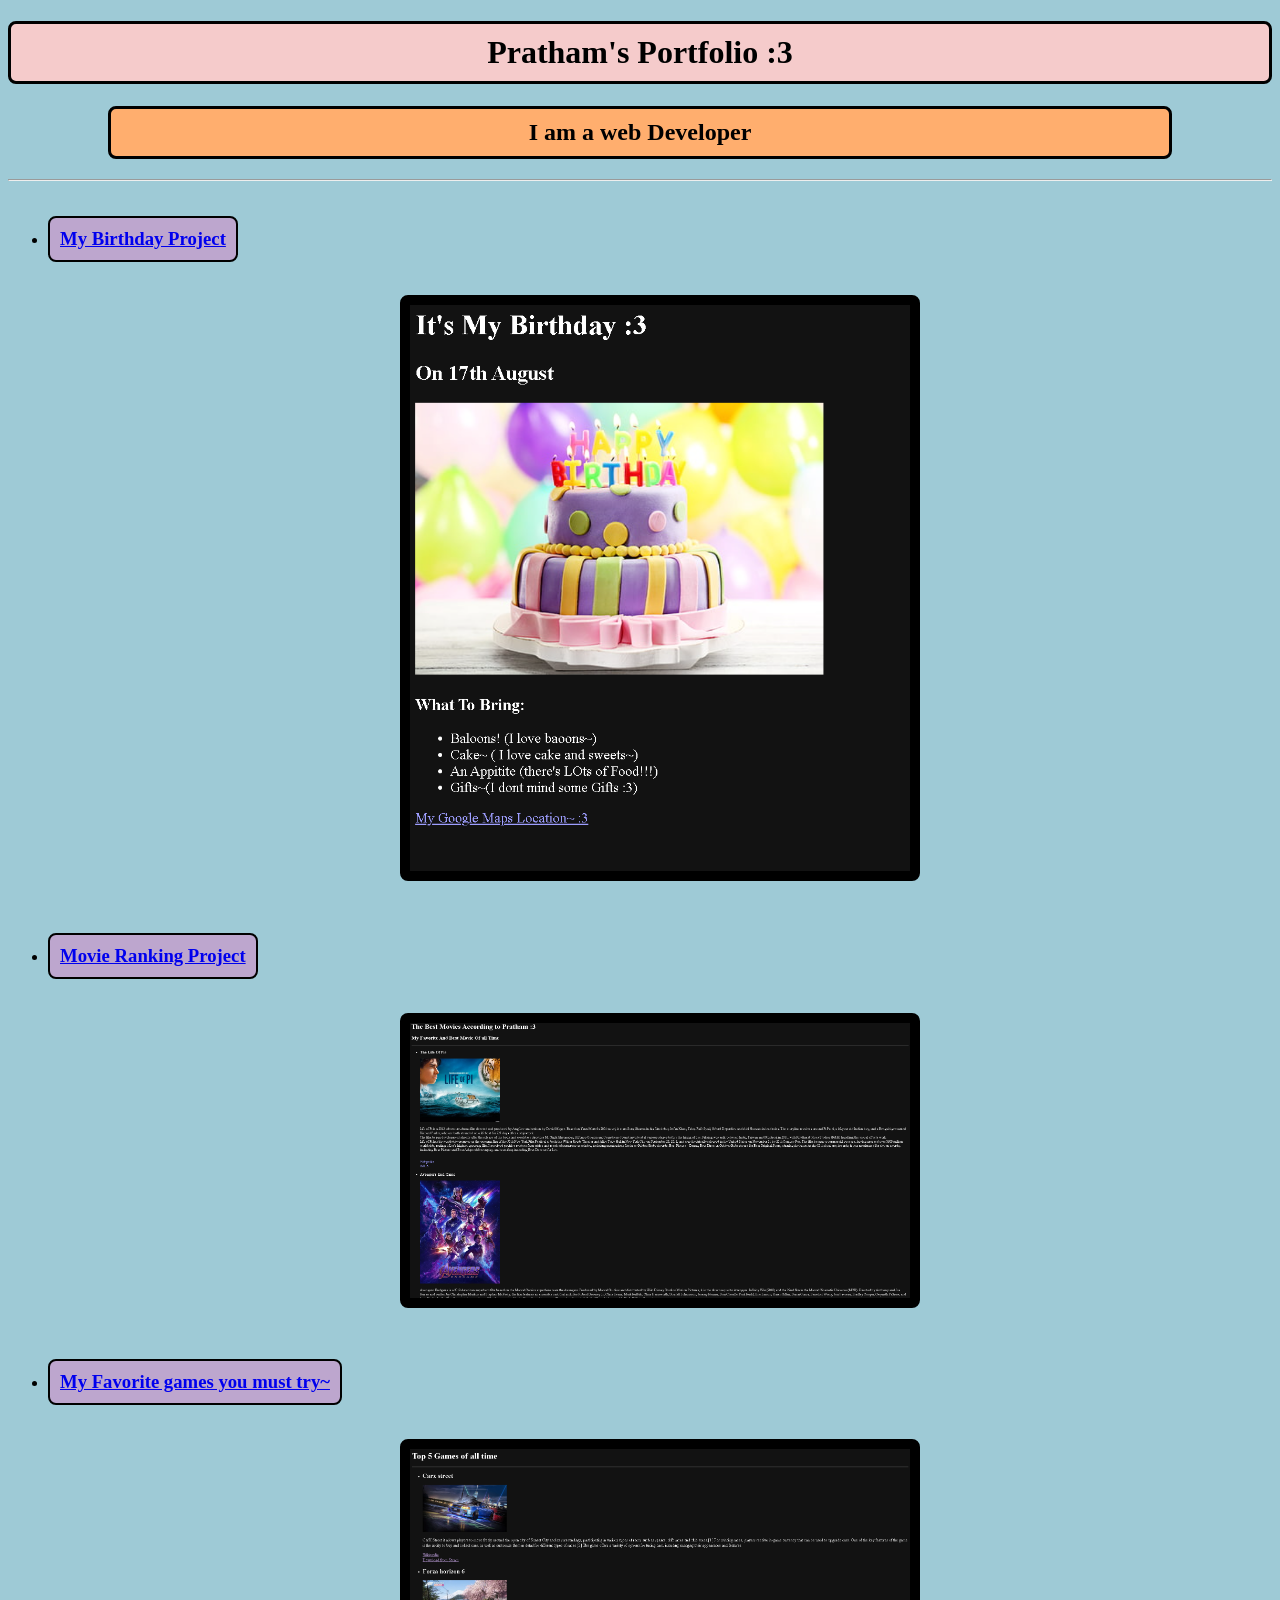
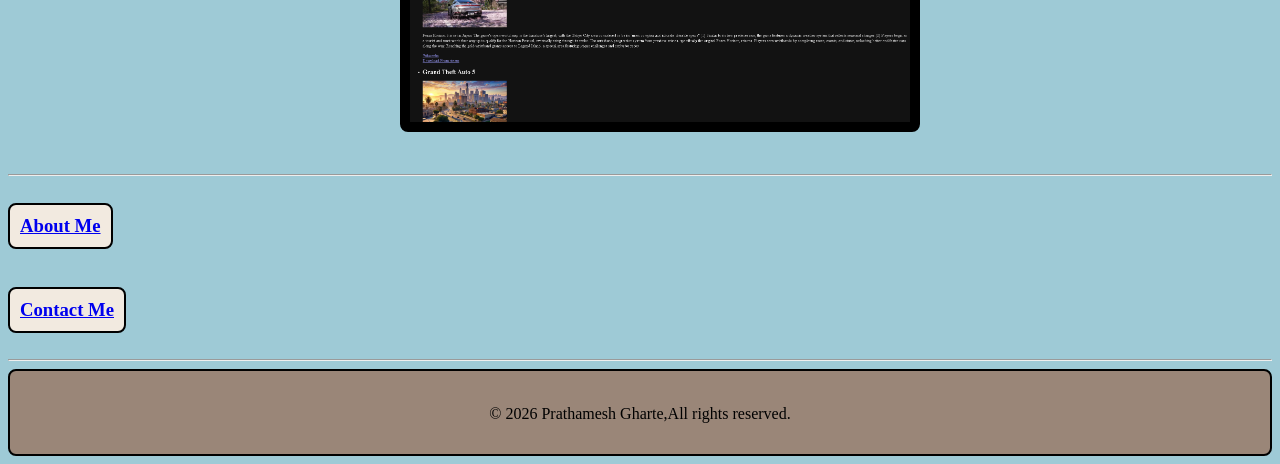
==== index.html @ fee27ad0 "Add files via upload" ====
<!doctype html>
<html lang="en">
  <head>
    <meta charset="UTF-8" />
    <meta name="viewport" content="width=device-width, initial-scale=1.0" />
    <title>Pratham's Portfolio</title>
    <link rel="stylesheet" href="./style.css" />
  </head>
  <body>
    <div>
      <h1>Pratham's Portfolio :3</h1>
    </div>
    <div>
      <h2>I am a web Developer</h2>
    </div>
    <hr />
    <ul>
      <li>
        <div>
          <h3 class="h3">
            <a
              href="./public/New folder/Birthday project.html"
              target="_blank"
              rel="noopener"
              >My Birthday Project
            </a>
          </h3>
          <img
            src="./public/Img/brave_screenshot (1).png"
            alt="Screenshot of birthday invite project"
            width="500"
          />
        </div>
      </li>
      <br />
      <li>
        <div>
          <h3 class="h3">
            <a
              href="./public/New folder/Movie ranking.html"
              target="_blank"
              rel="noopener"
              >Movie Ranking Project</a
            >
          </h3>
          <img
            src="./public/Img/brave_screenshot.png"
            width="500"
            alt="screenshot of movie ranking project"
          />
        </div>
      </li>
      <br />
      <li>
        <div>
          <h3 class="h3">
            <a
              href="./public/New folder/My 5 favourite +++.html"
              target="_blank"
              rel="noopener"
              >My Favorite games you must try~</a
            >
          </h3>
          <img
            src="./public/Img/brave_screenshot (2).png"
            width="500"
            alt="Screenshot of My favorite games you must try"
          />
        </div>
      </li>
    </ul>
    <br />
    <hr />
    <div>
      <h3>
        <a href="./public/about.html" target="_blank" rel="noopener"
          >About Me</a
        >
      </h3>
      <br />
      <h3>
        <a href="./public/contact.html" target="_blank" rel="noopener"
          >Contact Me</a
        >
      </h3>
    </div>
    <hr />
    <div id="footer">
      <footer>
        <br />
        <p style="text-align: center">
          &copy; 2026 Prathamesh Gharte,All rights reserved.
        </p>
      </footer>
    </div>
  </body>
</html>
---- style.css ----
body {
  background-color: #9ecad6;
  color: black;
}
h1 {
  background-color: #f5cbcb;
  text-align: center;
  padding: 10px;
  border-radius: 8px;
  border: 3px solid black;
}
h2 {
  background-color: #ffae6e;
  text-align: center;
  padding: 10px;
  border: 3px solid black;
  border-radius: 8px;
  margin-left: 100px;
  margin-right: 100px;
}
.h3 {
  background-color: rgb(189, 166, 206);
  padding: 10px;
  border-radius: 8px;
  border: 2px solid black;
  display: inline-block;
}
img {
  display: block;
  margin: 15px auto;
  border: 10px solid rgb(0, 0, 0);
  border-radius: 8px;
  max-width: 700px;
  max-width: 100%;
  height: auto;
}
h3 {
  background-color: rgb(242, 234, 224);
  display: inline-block;
  padding: 10px;
  border-radius: 8px;
  border: 2px solid black;
}
#footer {
  background-color: rgb(154, 134, 120);
  padding-bottom: 15px;
  border: 2px solid black;
  border-radius: 8px;
}
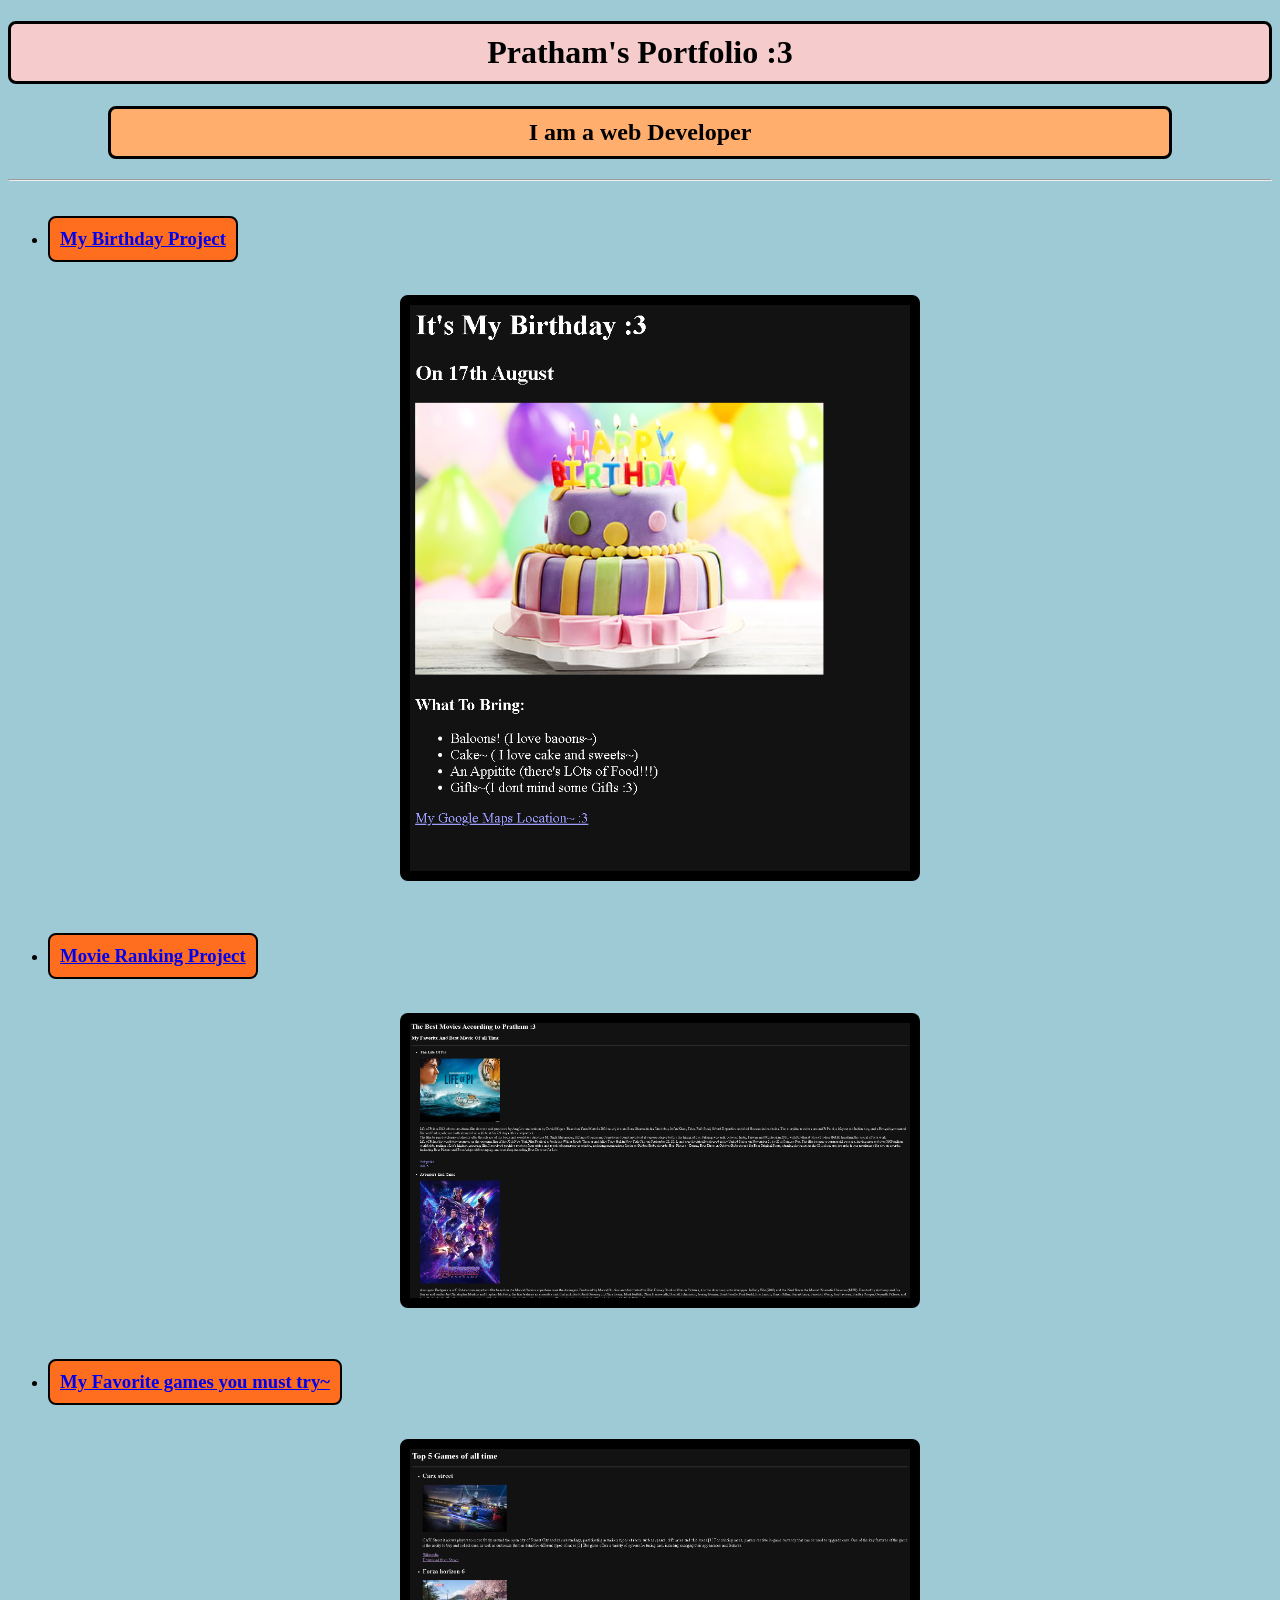
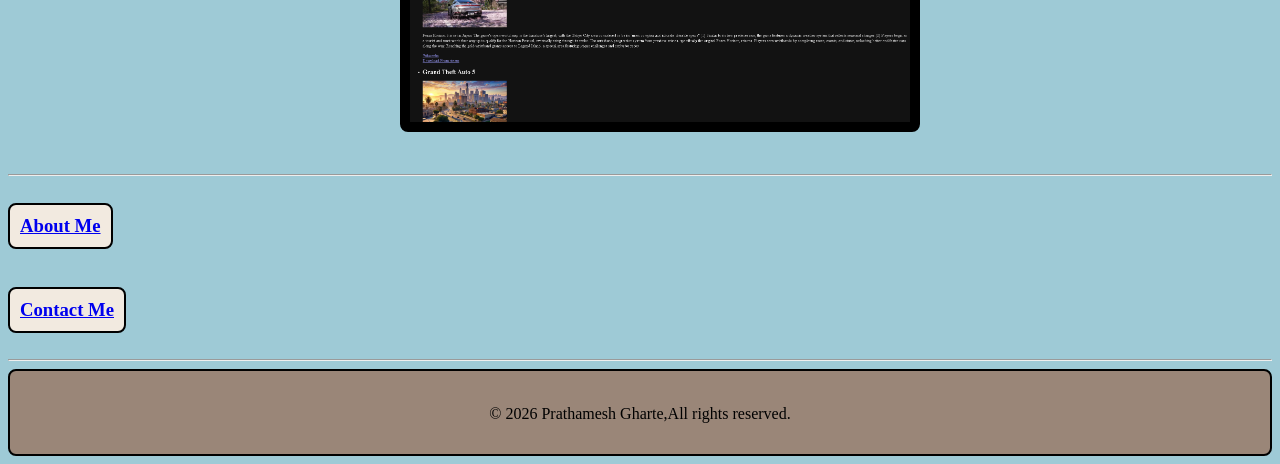
==== commit 726c055d: "Add files via upload" ====
--- a/index.html
+++ b/index.html
@@ -73,7 +73,7 @@
     <hr />
     <div>
       <h3>
-        <a href="./public/about.html" target="_blank" rel="noopener"
+        <a href="https://pratham2430v.github.io/My-Resume/" rel="noopener"
           >About Me</a
         >
       </h3>
--- a/style.css
+++ b/style.css
@@ -19,7 +19,7 @@
   margin-right: 100px;
 }
 .h3 {
-  background-color: rgb(189, 166, 206);
+  background-color:#FF6D1F;
   padding: 10px;
   border-radius: 8px;
   border: 2px solid black;
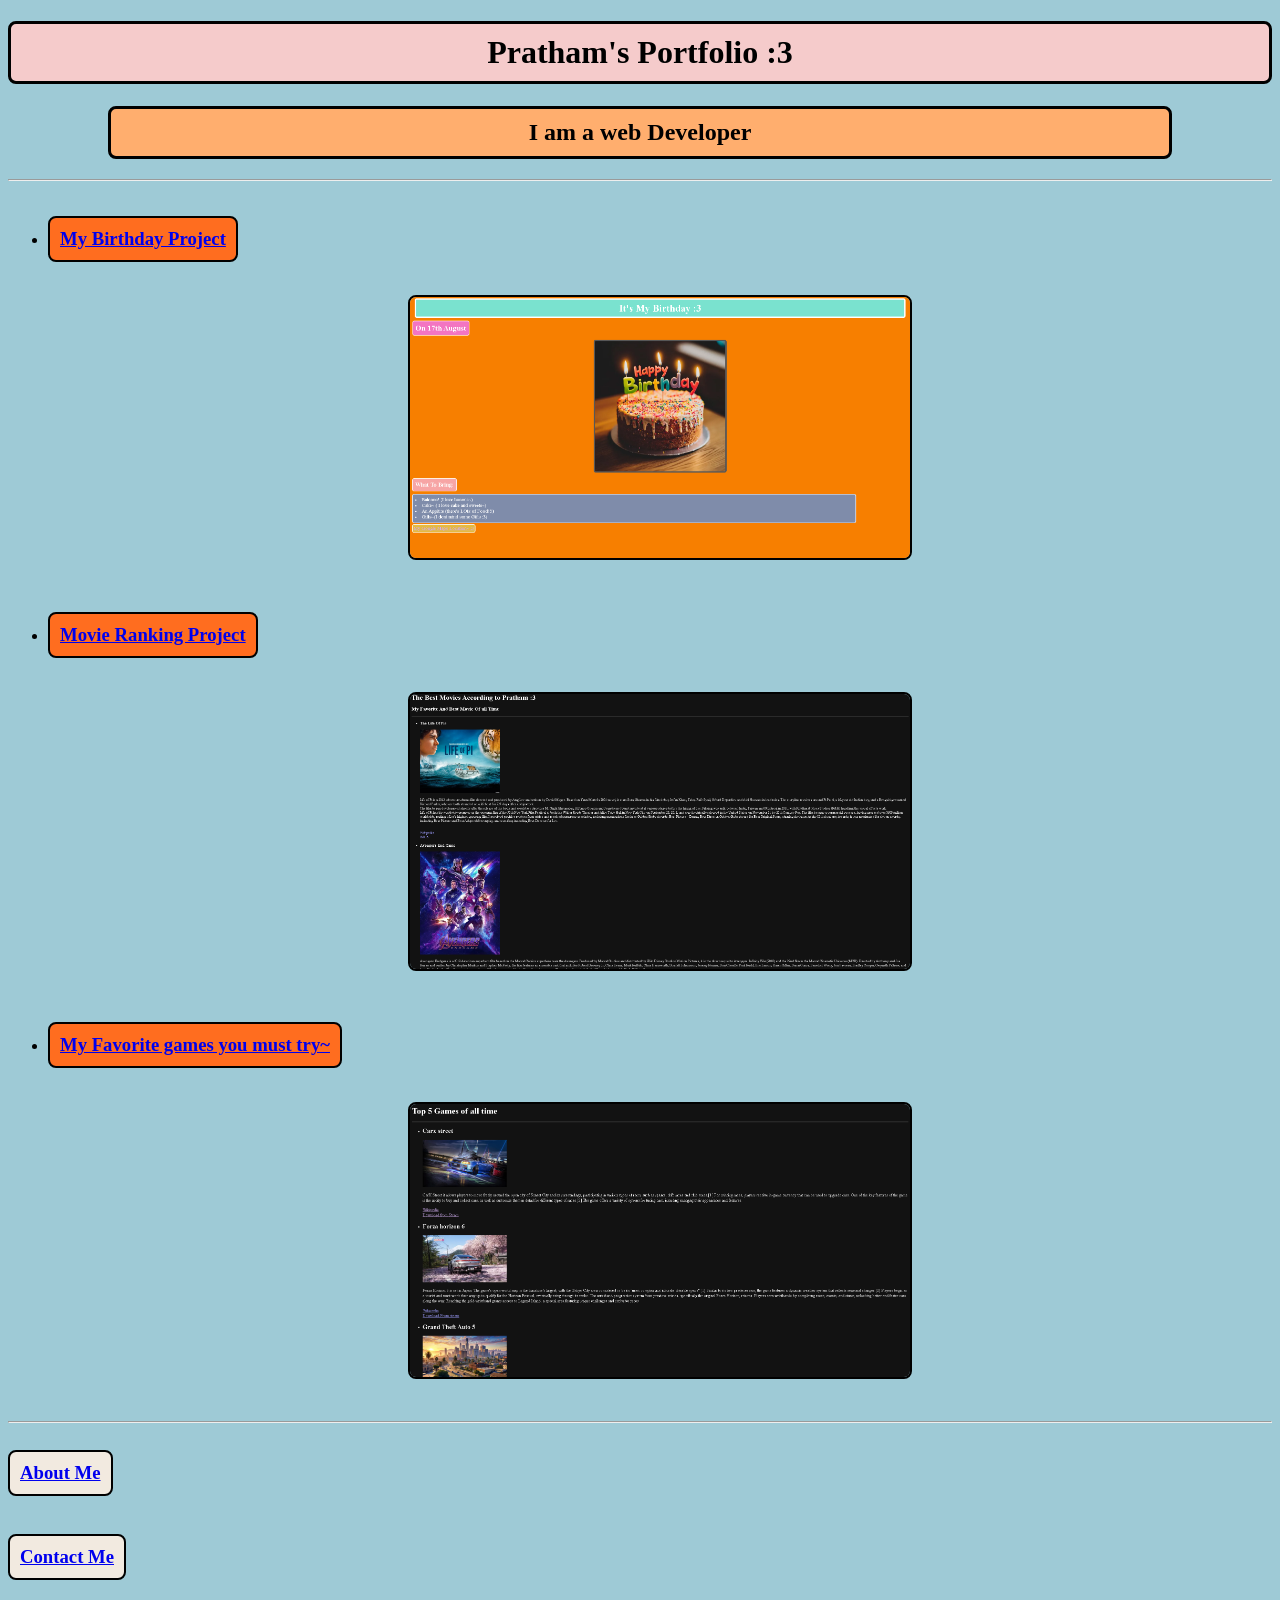
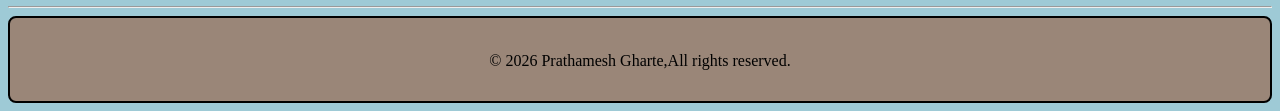
==== commit 89353399: "Add files via upload" ====
--- a/index.html
+++ b/index.html
@@ -26,7 +26,7 @@
             </a>
           </h3>
           <img
-            src="./public/Img/brave_screenshot (1).png"
+            src="./public/Img/brave_screenshot_pratham2430v.github.io.png"
             alt="Screenshot of birthday invite project"
             width="500"
           />
--- a/style.css
+++ b/style.css
@@ -19,7 +19,7 @@
   margin-right: 100px;
 }
 .h3 {
-  background-color:#FF6D1F;
+  background-color: #ff6d1f;
   padding: 10px;
   border-radius: 8px;
   border: 2px solid black;
@@ -28,7 +28,7 @@
 img {
   display: block;
   margin: 15px auto;
-  border: 10px solid rgb(0, 0, 0);
+  border: 2px solid rgb(0, 0, 0);
   border-radius: 8px;
   max-width: 700px;
   max-width: 100%;
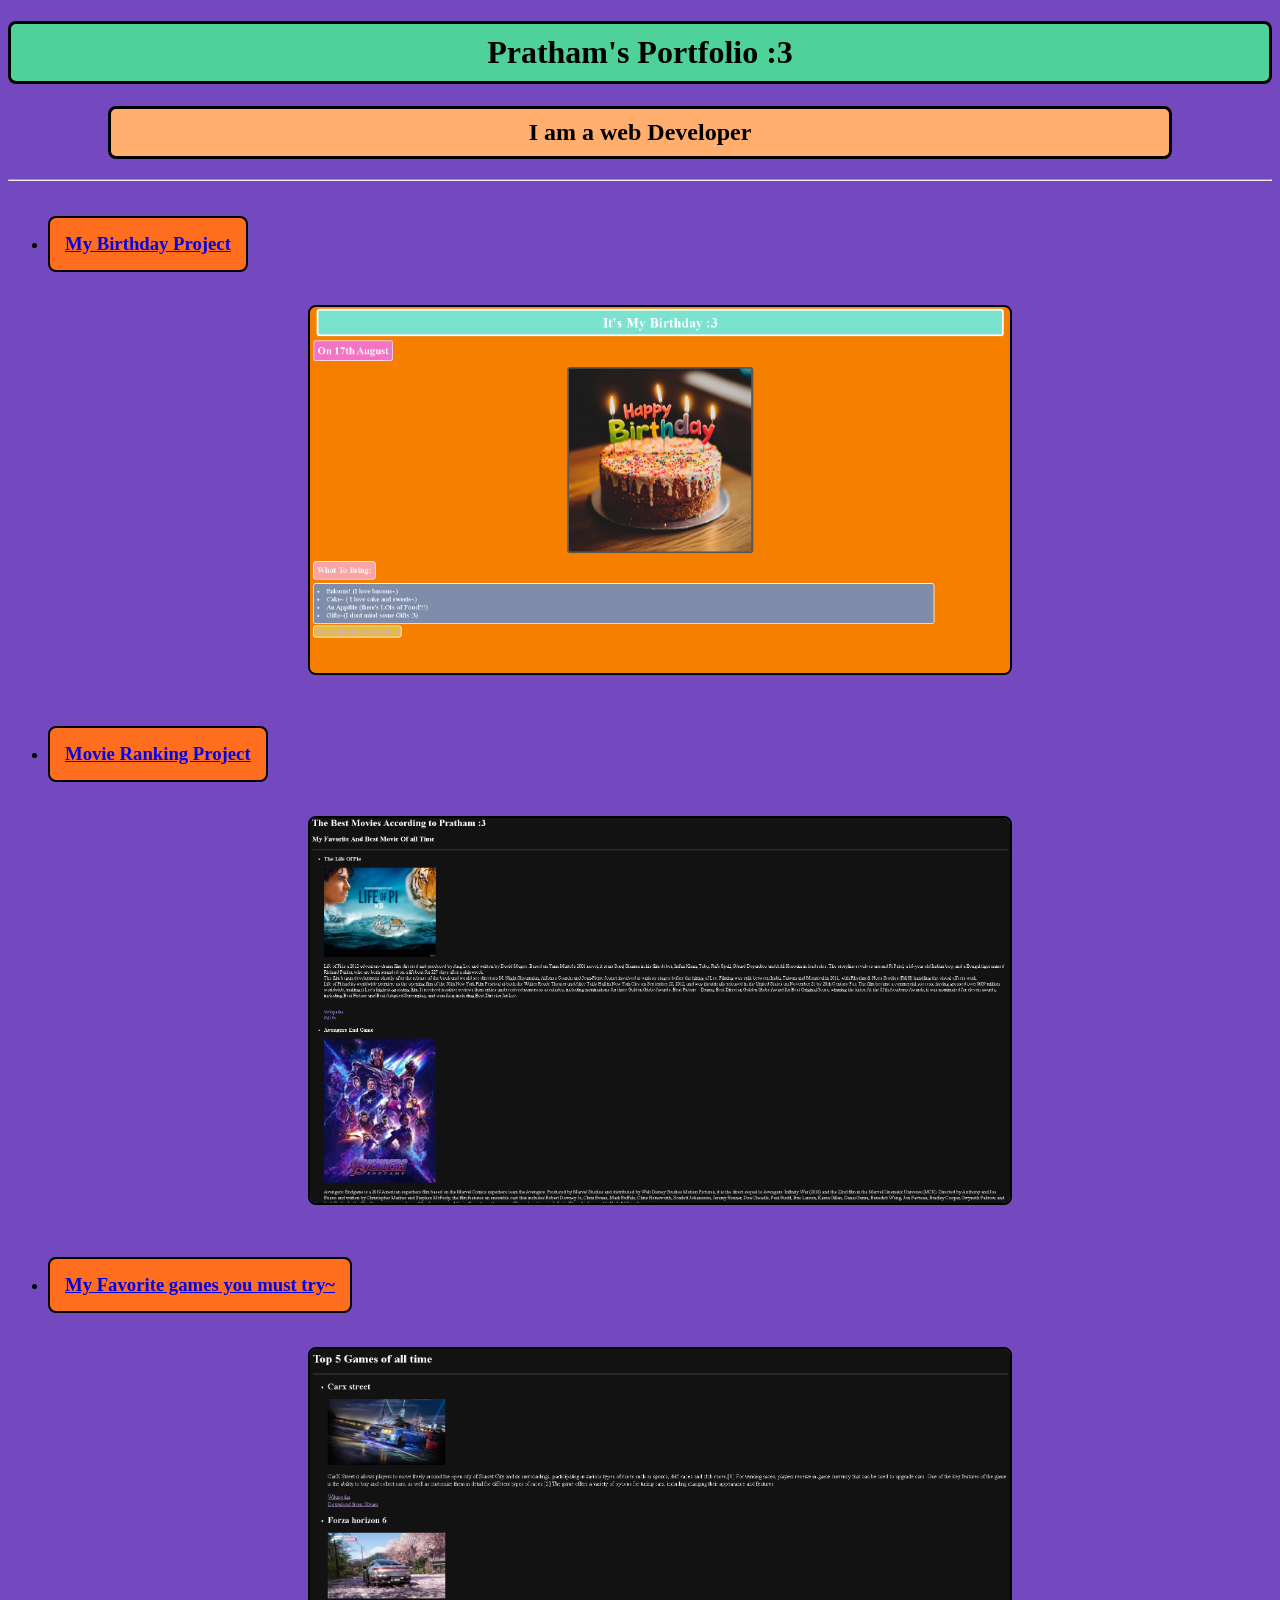
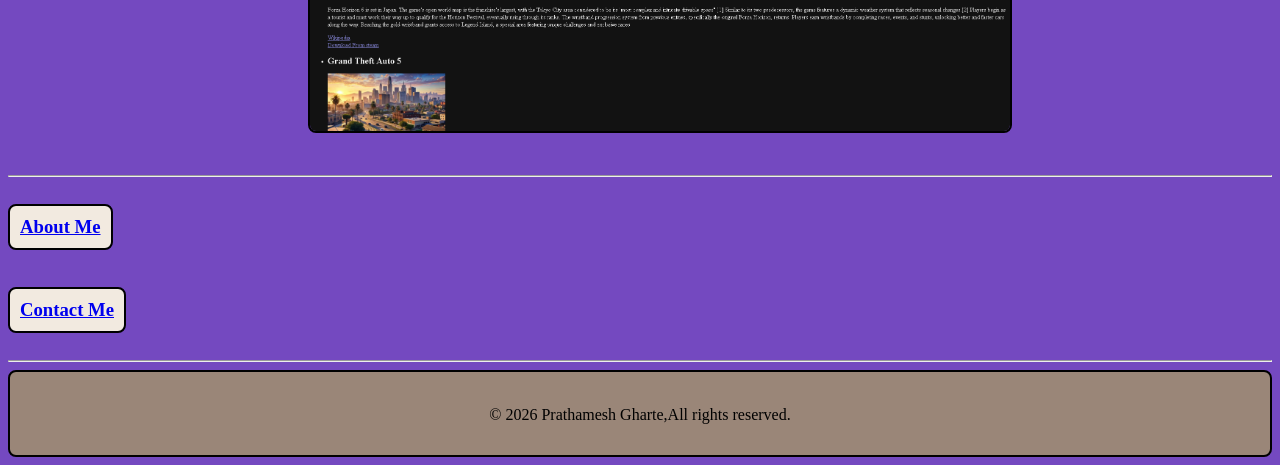
==== commit 13669e72: "Add files via upload" ====
--- a/index.html
+++ b/index.html
@@ -73,7 +73,10 @@
     <hr />
     <div>
       <h3>
-        <a href="https://pratham2430v.github.io/My-Resume/" rel="noopener"
+        <a
+          href="https://pratham2430v.github.io/My-Resume/"
+          target="_blank"
+          rel="noopener"
           >About Me</a
         >
       </h3>
--- a/style.css
+++ b/style.css
@@ -1,9 +1,9 @@
 body {
-  background-color: #9ecad6;
+  background-color: #7449c0;
   color: black;
 }
 h1 {
-  background-color: #f5cbcb;
+  background-color: #4ed299;
   text-align: center;
   padding: 10px;
   border-radius: 8px;
@@ -20,7 +20,7 @@
 }
 .h3 {
   background-color: #ff6d1f;
-  padding: 10px;
+  padding: 15px;
   border-radius: 8px;
   border: 2px solid black;
   display: inline-block;
@@ -31,7 +31,7 @@
   border: 2px solid rgb(0, 0, 0);
   border-radius: 8px;
   max-width: 700px;
-  max-width: 100%;
+  width: 100%;
   height: auto;
 }
 h3 {
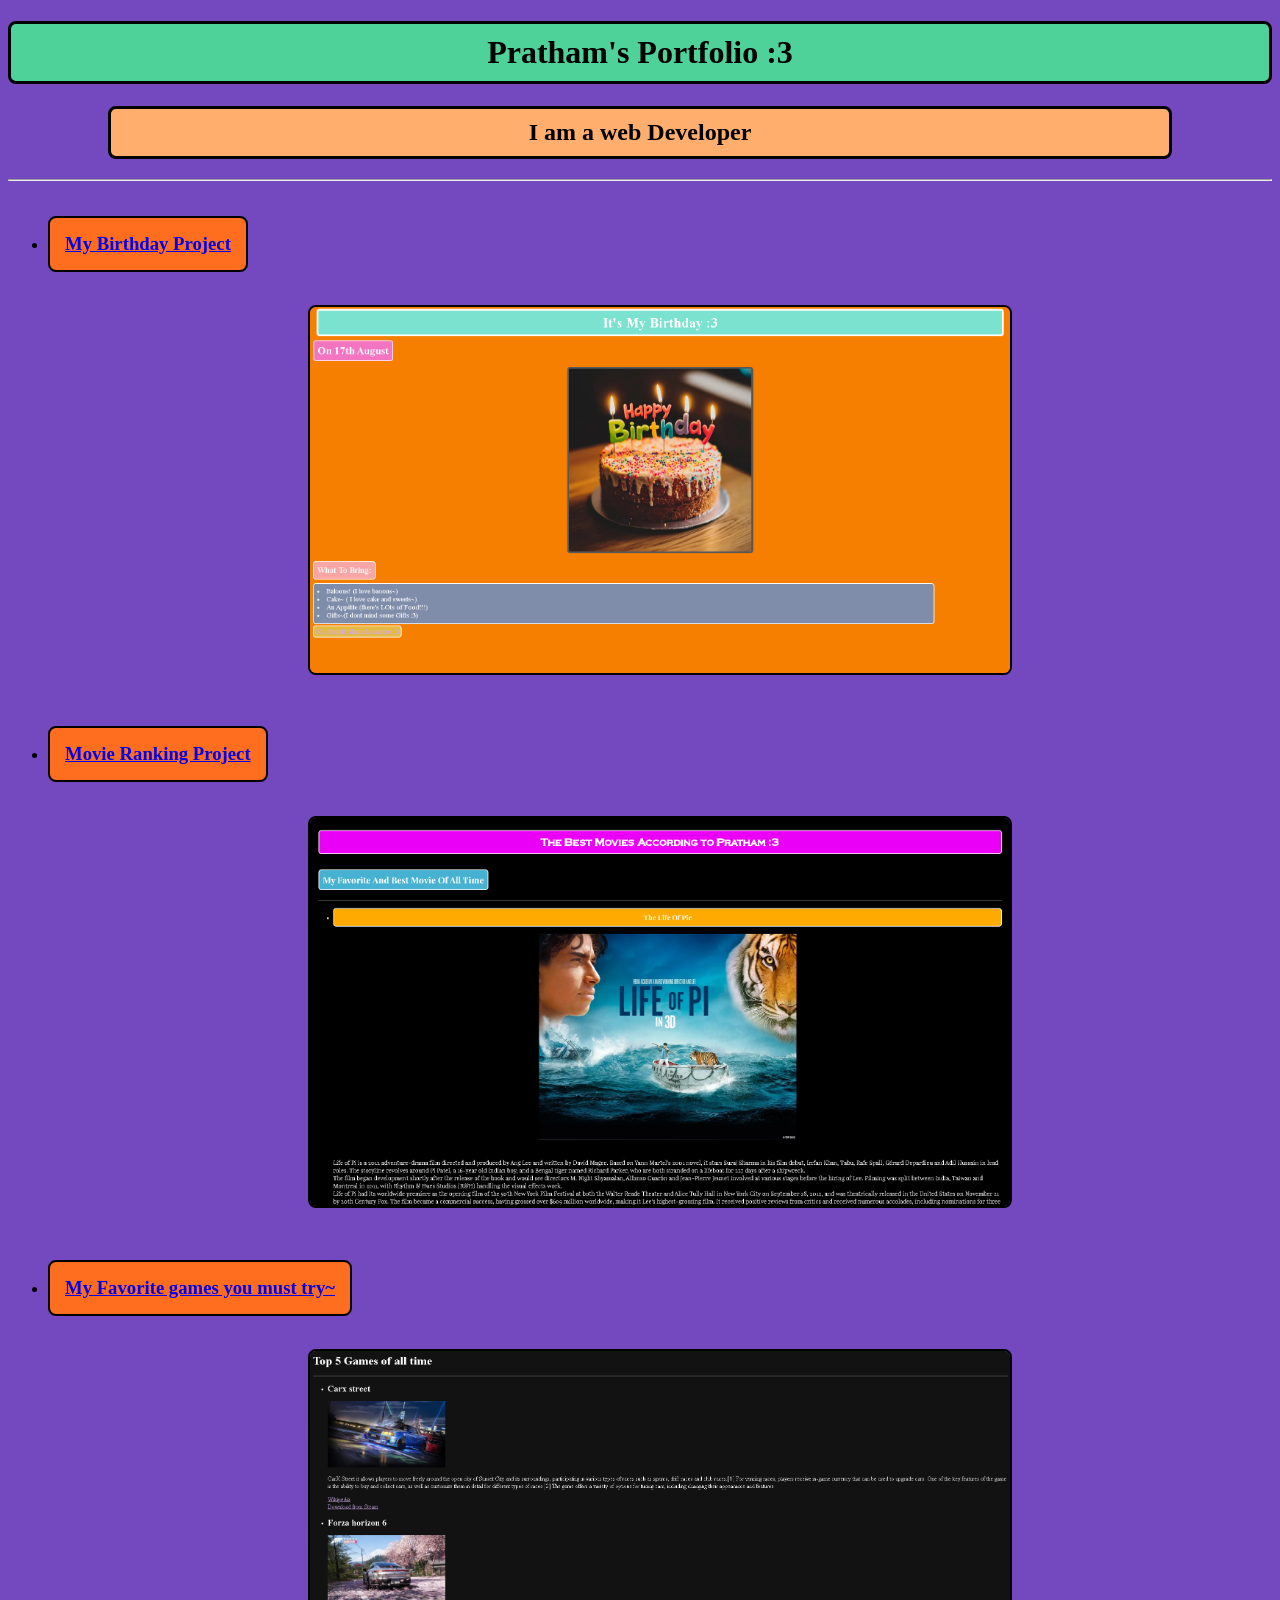
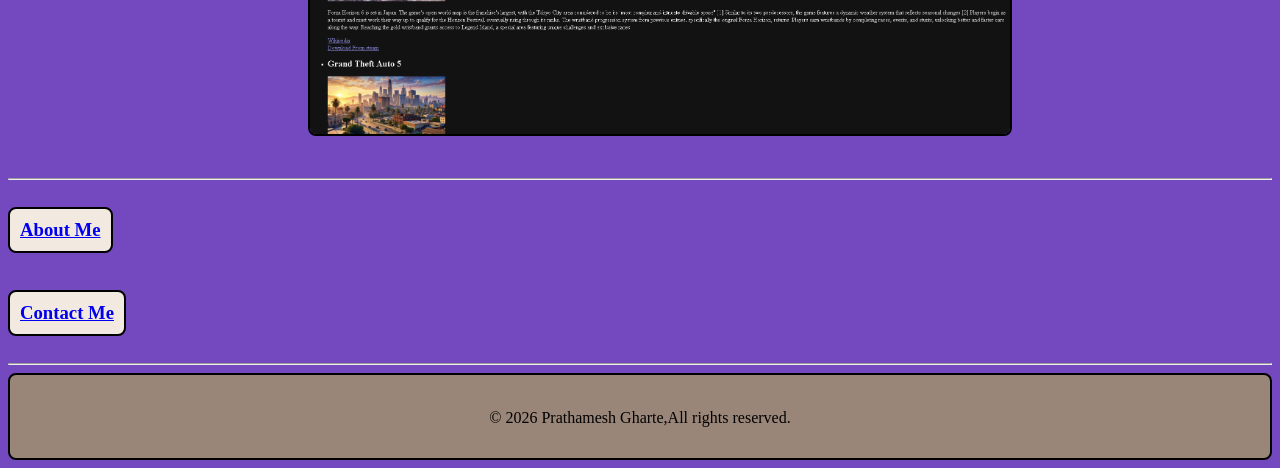
==== commit c5a0b5bb: "Add files via upload" ====
--- a/index.html
+++ b/index.html
@@ -44,7 +44,7 @@
             >
           </h3>
           <img
-            src="./public/Img/brave_screenshot.png"
+            src="./public/Img/movie'.png"
             width="500"
             alt="screenshot of movie ranking project"
           />
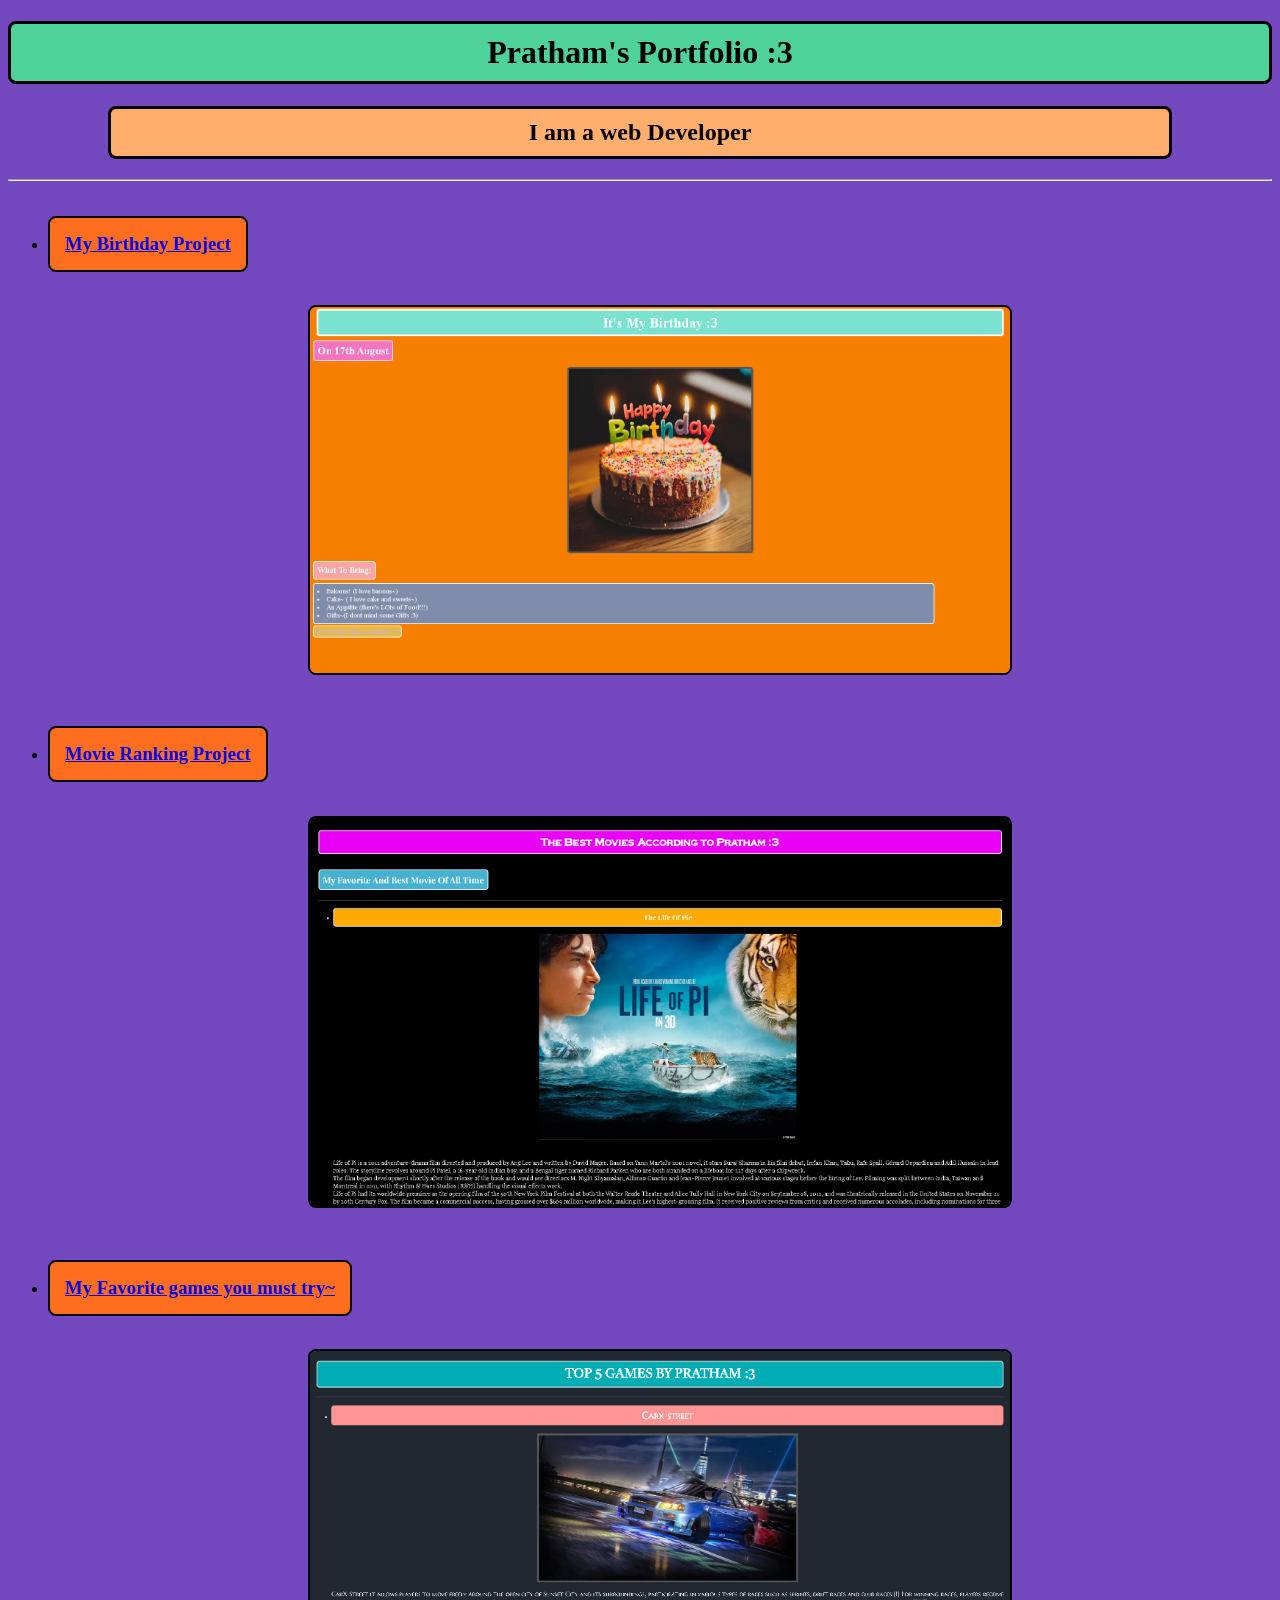
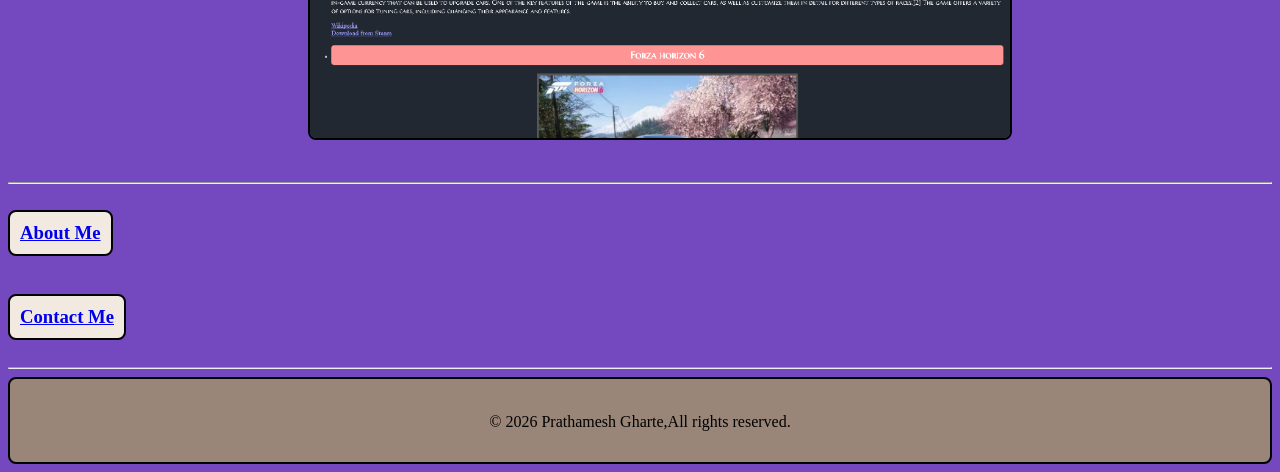
==== commit b48d24b0: "Add files via upload" ====
--- a/index.html
+++ b/index.html
@@ -26,7 +26,7 @@
             </a>
           </h3>
           <img
-            src="./public/Img/brave_screenshot_pratham2430v.github.io.png"
+            src="./public/Img/birthday.png"
             alt="Screenshot of birthday invite project"
             width="500"
           />
@@ -62,7 +62,7 @@
             >
           </h3>
           <img
-            src="./public/Img/brave_screenshot (2).png"
+            src="./public/Img/game.png"
             width="500"
             alt="Screenshot of My favorite games you must try"
           />
